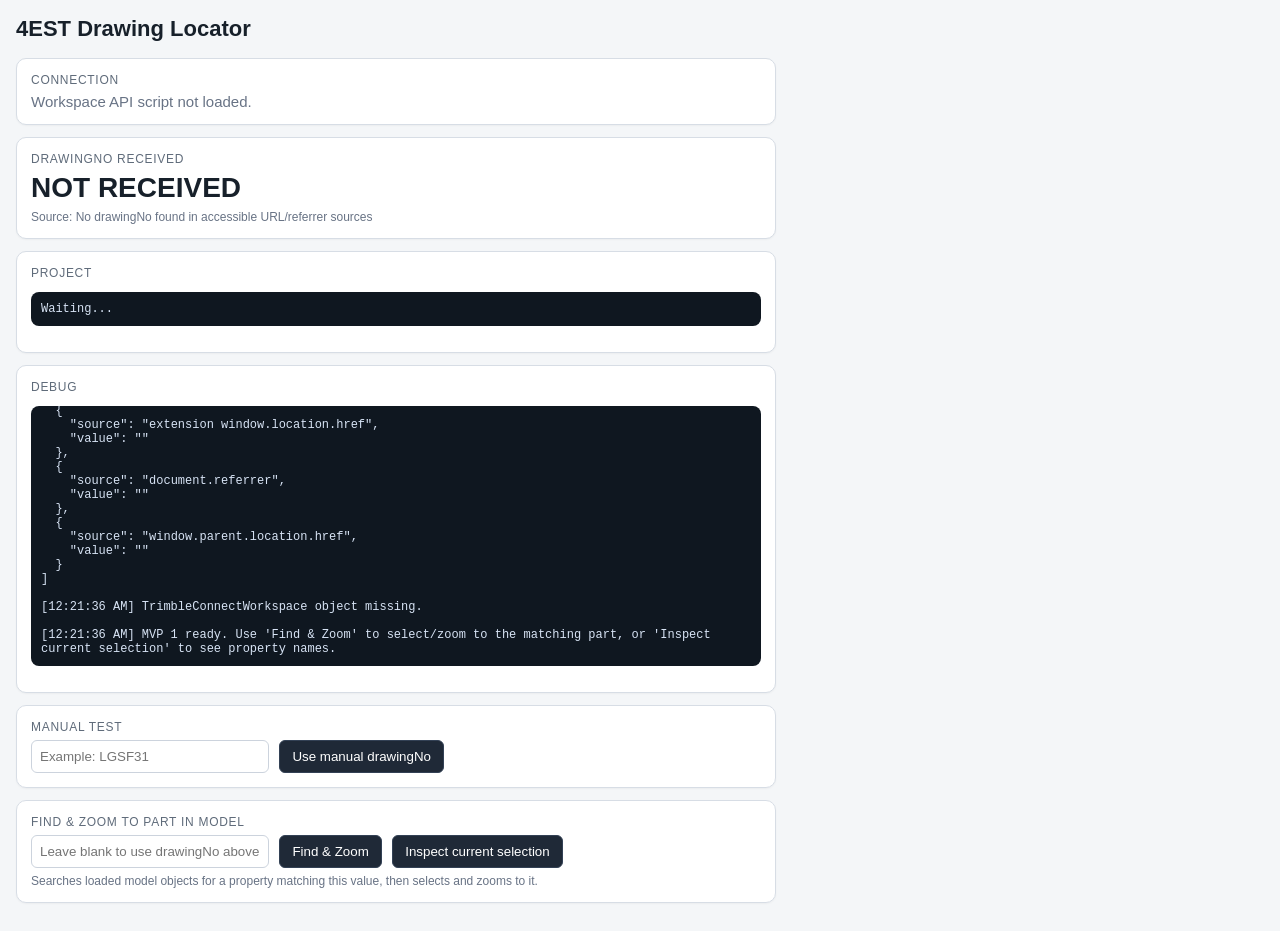
==== index.html @ c2670b49 "Add files via upload" ====
<!doctype html>
<html lang="en">
<head>
  <meta charset="utf-8" />
  <meta name="viewport" content="width=device-width, initial-scale=1" />
  <title>4EST Drawing Locator</title>
  <link rel="stylesheet" href="./style.css" />
</head>
<body>
  <main class="wrap">
    <h1>4EST Drawing Locator</h1>

    <section class="card">
      <div class="label">Connection</div>
      <div id="connectionStatus" class="value muted">Connecting to Trimble Connect...</div>
    </section>

    <section class="card">
      <div class="label">drawingNo received</div>
      <div id="drawingNoValue" class="value big">Checking...</div>
      <div id="drawingNoSource" class="hint"></div>
    </section>

    <section class="card">
      <div class="label">Project</div>
      <pre id="projectInfo" class="log">Waiting...</pre>
    </section>

    <section class="card">
      <div class="label">Debug</div>
      <pre id="debugLog" class="log">Starting...</pre>
    </section>

    <section class="card">
      <div class="label">Manual test</div>
      <input id="manualDrawingNo" placeholder="Example: LGSF31" />
      <button id="manualButton">Use manual drawingNo</button>
    </section>

    <section class="card">
      <div class="label">Find &amp; zoom to part in model</div>
      <input id="zoomTargetInput" placeholder="Leave blank to use drawingNo above" />
      <button id="findZoomButton">Find &amp; Zoom</button>
      <button id="inspectButton">Inspect current selection</button>
      <div id="zoomStatus" class="hint">Searches loaded model objects for a property matching this value, then selects and zooms to it.</div>
    </section>
  </main>

  <script src="https://components.connect.trimble.com/trimble-connect-workspace-api/index.js"></script>
  <script src="./app.js"></script>
</body>
</html>
---- style.css ----
:root {
  font-family: Arial, Helvetica, sans-serif;
  color: #17202a;
  background: #f4f6f8;
}
body { margin: 0; }
.wrap { padding: 16px; max-width: 760px; }
h1 { margin: 0 0 16px; font-size: 22px; }
.card {
  background: #ffffff;
  border: 1px solid #d7dde5;
  border-radius: 10px;
  padding: 14px;
  margin: 12px 0;
  box-shadow: 0 1px 2px rgba(0,0,0,0.04);
}
.label {
  font-size: 12px;
  text-transform: uppercase;
  letter-spacing: 0.06em;
  color: #5f6b7a;
  margin-bottom: 6px;
}
.value { font-size: 15px; }
.value.big { font-size: 28px; font-weight: 700; }
.muted { color: #687385; }
.hint { margin-top: 6px; font-size: 12px; color: #687385; }
.log {
  white-space: pre-wrap;
  background: #0f1720;
  color: #d7e3f4;
  border-radius: 8px;
  padding: 10px;
  max-height: 240px;
  overflow: auto;
  font-size: 12px;
}
input {
  padding: 8px;
  min-width: 220px;
  border: 1px solid #ccd3dd;
  border-radius: 6px;
}
button {
  padding: 8px 12px;
  margin-left: 6px;
  border: 1px solid #334155;
  border-radius: 6px;
  background: #1f2937;
  color: white;
  cursor: pointer;
}
button:hover { background: #111827; }
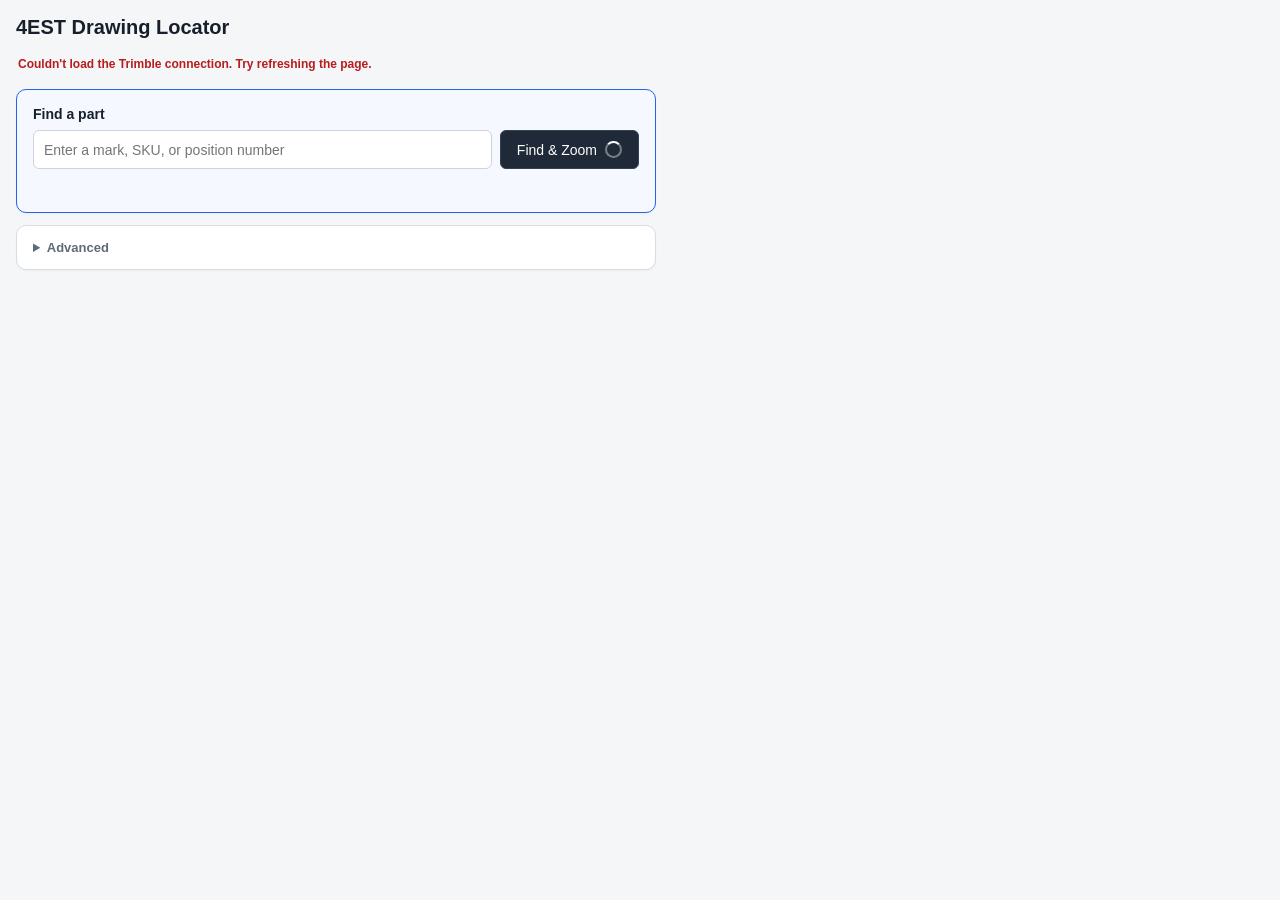
==== commit 1fe81077: "Update index.html" ====
--- a/index.html
+++ b/index.html
@@ -10,40 +10,50 @@
   <main class="wrap">
     <h1>4EST Drawing Locator</h1>
 
-    <section class="card">
-      <div class="label">Connection</div>
-      <div id="connectionStatus" class="value muted">Connecting to Trimble Connect...</div>
+    <div id="connectionBanner" class="banner muted">Connecting to Trimble Connect...</div>
+
+    <section class="card highlight">
+      <label class="field-label" for="zoomTargetInput">Find a part</label>
+      <div class="search-row">
+        <input id="zoomTargetInput" placeholder="Enter a mark, SKU, or position number" />
+        <button id="findZoomButton">
+          <span class="btn-label">Find &amp; Zoom</span>
+          <span class="btn-spinner" hidden></span>
+        </button>
+      </div>
+      <div id="zoomStatus" class="result"></div>
     </section>
 
-    <section class="card">
-      <div class="label">drawingNo received</div>
-      <div id="drawingNoValue" class="value big">Checking...</div>
-      <div id="drawingNoSource" class="hint"></div>
-    </section>
+    <details class="card advanced">
+      <summary>Advanced</summary>
 
-    <section class="card">
-      <div class="label">Project</div>
-      <pre id="projectInfo" class="log">Waiting...</pre>
-    </section>
+      <div class="adv-block">
+        <div class="label">drawingNo detected from link</div>
+        <div id="drawingNoValue" class="value">Checking...</div>
+        <div id="drawingNoSource" class="hint"></div>
+      </div>
 
-    <section class="card">
-      <div class="label">Debug</div>
-      <pre id="debugLog" class="log">Starting...</pre>
-    </section>
+      <div class="adv-block">
+        <label class="field-label" for="propertyNamesInput">Property name(s) to search (comma-separated)</label>
+        <input id="propertyNamesInput" value="PART Position, Assembly/Cast unit position" />
+        <div class="hint">These should match the field names your models actually use.</div>
+      </div>
 
-    <section class="card">
-      <div class="label">Manual test</div>
-      <input id="manualDrawingNo" placeholder="Example: LGSF31" />
-      <button id="manualButton">Use manual drawingNo</button>
-    </section>
+      <div class="adv-block">
+        <button id="inspectButton" class="secondary">What field is this part using?</button>
+        <div class="hint">Select a part in the model first, then click this to see its property names in the log below.</div>
+      </div>
 
-    <section class="card">
-      <div class="label">Find &amp; zoom to part in model</div>
-      <input id="zoomTargetInput" placeholder="Leave blank to use drawingNo above" />
-      <button id="findZoomButton">Find &amp; Zoom</button>
-      <button id="inspectButton">Inspect current selection</button>
-      <div id="zoomStatus" class="hint">Searches loaded model objects for a property matching this value, then selects and zooms to it.</div>
-    </section>
+      <div class="adv-block">
+        <div class="label">Project</div>
+        <pre id="projectInfo" class="log">Waiting...</pre>
+      </div>
+
+      <div class="adv-block">
+        <div class="label">Debug log</div>
+        <pre id="debugLog" class="log">Starting...</pre>
+      </div>
+    </details>
   </main>
 
   <script src="https://components.connect.trimble.com/trimble-connect-workspace-api/index.js"></script>
--- a/style.css
+++ b/style.css
@@ -1,19 +1,38 @@
 :root {
-  font-family: Arial, Helvetica, sans-serif;
+  font-family: -apple-system, "Segoe UI", Arial, Helvetica, sans-serif;
   color: #17202a;
   background: #f4f6f8;
 }
 body { margin: 0; }
-.wrap { padding: 16px; max-width: 760px; }
-h1 { margin: 0 0 16px; font-size: 22px; }
+.wrap { padding: 16px; max-width: 640px; }
+h1 { margin: 0 0 12px; font-size: 20px; }
+
+/* Connection banner */
+.banner {
+  font-size: 12px;
+  padding: 6px 2px;
+  margin-bottom: 8px;
+  transition: opacity 0.6s ease;
+}
+.banner.muted { color: #687385; }
+.banner.ok { color: #166534; }
+.banner.error { color: #b91c1c; font-weight: 600; }
+.banner.fade { opacity: 0; }
+
 .card {
   background: #ffffff;
   border: 1px solid #d7dde5;
   border-radius: 10px;
-  padding: 14px;
+  padding: 16px;
   margin: 12px 0;
   box-shadow: 0 1px 2px rgba(0,0,0,0.04);
 }
+
+.card.highlight {
+  border: 1px solid #2563eb;
+  background: #f5f8ff;
+}
+
 .label {
   font-size: 12px;
   text-transform: uppercase;
@@ -22,32 +41,104 @@
   margin-bottom: 6px;
 }
 .value { font-size: 15px; }
-.value.big { font-size: 28px; font-weight: 700; }
-.muted { color: #687385; }
 .hint { margin-top: 6px; font-size: 12px; color: #687385; }
+
+.field-label {
+  display: block;
+  font-size: 14px;
+  font-weight: 700;
+  color: #17202a;
+  margin-bottom: 8px;
+}
+
+/* Main search row */
+.search-row {
+  display: flex;
+  gap: 8px;
+}
+.search-row input {
+  flex: 1;
+  min-width: 0;
+}
+
+input {
+  padding: 10px;
+  border: 1px solid #ccd3dd;
+  border-radius: 6px;
+  font-size: 14px;
+  box-sizing: border-box;
+}
+
+button {
+  padding: 10px 16px;
+  border: 1px solid #334155;
+  border-radius: 6px;
+  background: #1f2937;
+  color: white;
+  cursor: pointer;
+  font-size: 14px;
+  display: inline-flex;
+  align-items: center;
+  gap: 8px;
+}
+button:hover:not(:disabled) { background: #111827; }
+button:disabled { opacity: 0.7; cursor: default; }
+button.secondary {
+  background: #ffffff;
+  color: #1f2937;
+  border: 1px solid #cbd5e1;
+  font-size: 13px;
+  padding: 8px 12px;
+}
+button.secondary:hover { background: #f1f5f9; }
+
+.btn-spinner {
+  width: 13px;
+  height: 13px;
+  border: 2px solid rgba(255,255,255,0.4);
+  border-top-color: white;
+  border-radius: 50%;
+  display: inline-block;
+  animation: spin 0.7s linear infinite;
+}
+@keyframes spin { to { transform: rotate(360deg); } }
+
+/* Result message under the search box */
+.result {
+  margin-top: 10px;
+  font-size: 14px;
+  min-height: 1.2em;
+}
+.result.ok { color: #166534; }
+.result.warn { color: #92400e; }
+.result.error { color: #b91c1c; }
+
+/* Advanced (collapsible) section */
+details.advanced {
+  padding: 10px 16px;
+}
+details.advanced summary {
+  cursor: pointer;
+  font-size: 13px;
+  font-weight: 700;
+  color: #5f6b7a;
+  padding: 4px 0;
+}
+details.advanced[open] summary { margin-bottom: 8px; }
+.adv-block {
+  padding: 12px 0;
+  border-top: 1px solid #e2e8f0;
+}
+.adv-block:first-of-type { border-top: none; padding-top: 4px; }
+
 .log {
   white-space: pre-wrap;
   background: #0f1720;
   color: #d7e3f4;
   border-radius: 8px;
   padding: 10px;
-  max-height: 240px;
+  max-height: 220px;
   overflow: auto;
-  font-size: 12px;
+  font-size: 11px;
+  font-family: "SF Mono", Consolas, monospace;
 }
-input {
-  padding: 8px;
-  min-width: 220px;
-  border: 1px solid #ccd3dd;
-  border-radius: 6px;
-}
-button {
-  padding: 8px 12px;
-  margin-left: 6px;
-  border: 1px solid #334155;
-  border-radius: 6px;
-  background: #1f2937;
-  color: white;
-  cursor: pointer;
-}
-button:hover { background: #111827; }
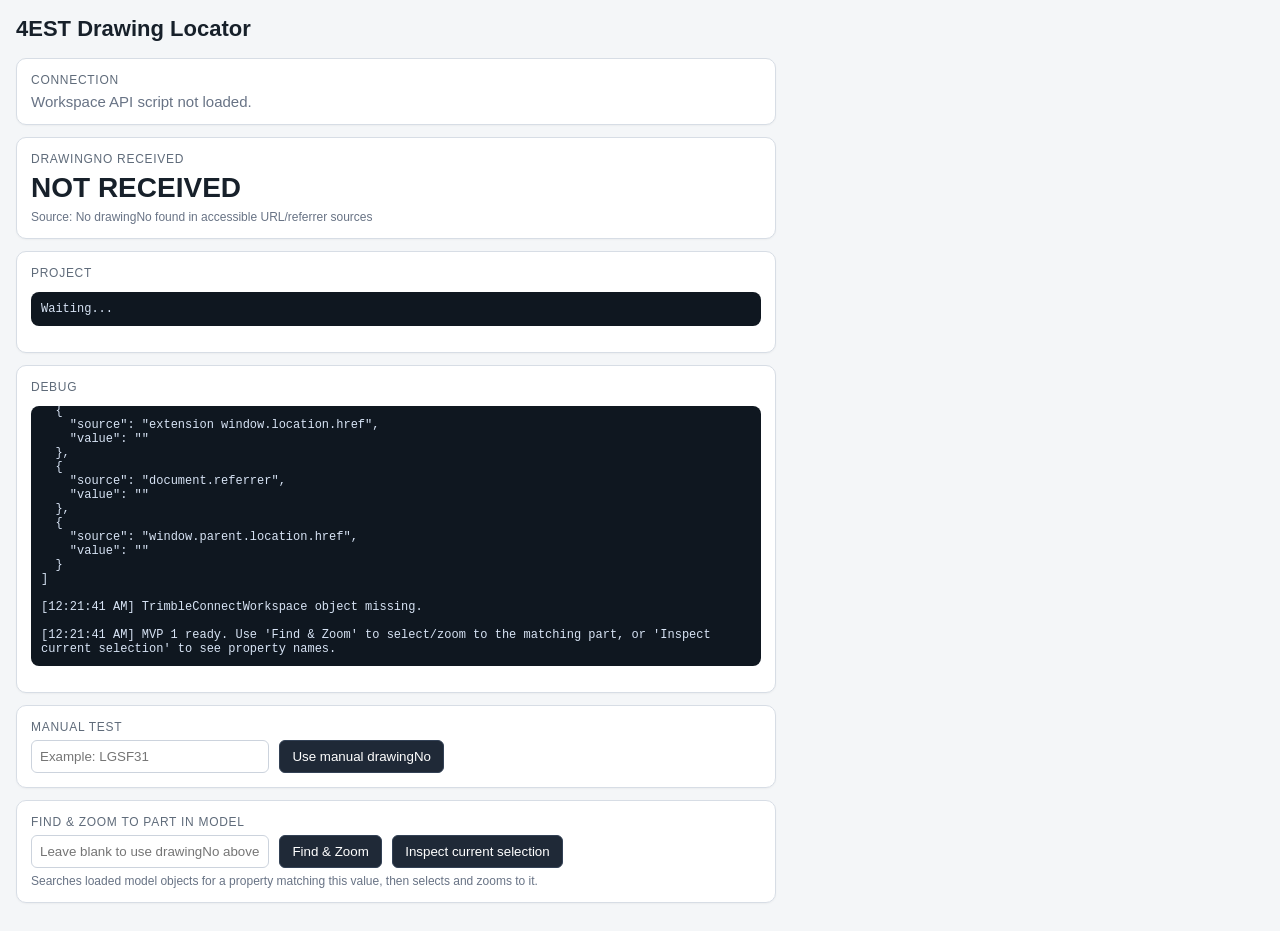
==== commit 25d5725b: "Update index.html" ====
--- a/index.html
+++ b/index.html
@@ -10,50 +10,40 @@
   <main class="wrap">
     <h1>4EST Drawing Locator</h1>
 
-    <div id="connectionBanner" class="banner muted">Connecting to Trimble Connect...</div>
-
-    <section class="card highlight">
-      <label class="field-label" for="zoomTargetInput">Find a part</label>
-      <div class="search-row">
-        <input id="zoomTargetInput" placeholder="Enter a mark, SKU, or position number" />
-        <button id="findZoomButton">
-          <span class="btn-label">Find &amp; Zoom</span>
-          <span class="btn-spinner" hidden></span>
-        </button>
-      </div>
-      <div id="zoomStatus" class="result"></div>
+    <section class="card">
+      <div class="label">Connection</div>
+      <div id="connectionStatus" class="value muted">Connecting to Trimble Connect...</div>
     </section>
 
-    <details class="card advanced">
-      <summary>Advanced</summary>
+    <section class="card">
+      <div class="label">drawingNo received</div>
+      <div id="drawingNoValue" class="value big">Checking...</div>
+      <div id="drawingNoSource" class="hint"></div>
+    </section>
 
-      <div class="adv-block">
-        <div class="label">drawingNo detected from link</div>
-        <div id="drawingNoValue" class="value">Checking...</div>
-        <div id="drawingNoSource" class="hint"></div>
-      </div>
+    <section class="card">
+      <div class="label">Project</div>
+      <pre id="projectInfo" class="log">Waiting...</pre>
+    </section>
 
-      <div class="adv-block">
-        <label class="field-label" for="propertyNamesInput">Property name(s) to search (comma-separated)</label>
-        <input id="propertyNamesInput" value="PART Position, Assembly/Cast unit position" />
-        <div class="hint">These should match the field names your models actually use.</div>
-      </div>
+    <section class="card">
+      <div class="label">Debug</div>
+      <pre id="debugLog" class="log">Starting...</pre>
+    </section>
 
-      <div class="adv-block">
-        <button id="inspectButton" class="secondary">What field is this part using?</button>
-        <div class="hint">Select a part in the model first, then click this to see its property names in the log below.</div>
-      </div>
+    <section class="card">
+      <div class="label">Manual test</div>
+      <input id="manualDrawingNo" placeholder="Example: LGSF31" />
+      <button id="manualButton">Use manual drawingNo</button>
+    </section>
 
-      <div class="adv-block">
-        <div class="label">Project</div>
-        <pre id="projectInfo" class="log">Waiting...</pre>
-      </div>
-
-      <div class="adv-block">
-        <div class="label">Debug log</div>
-        <pre id="debugLog" class="log">Starting...</pre>
-      </div>
-    </details>
+    <section class="card">
+      <div class="label">Find &amp; zoom to part in model</div>
+      <input id="zoomTargetInput" placeholder="Leave blank to use drawingNo above" />
+      <button id="findZoomButton">Find &amp; Zoom</button>
+      <button id="inspectButton">Inspect current selection</button>
+      <div id="zoomStatus" class="hint">Searches loaded model objects for a property matching this value, then selects and zooms to it.</div>
+    </section>
   </main>
 
   <script src="https://components.connect.trimble.com/trimble-connect-workspace-api/index.js"></script>
--- a/style.css
+++ b/style.css
@@ -1,38 +1,19 @@
 :root {
-  font-family: -apple-system, "Segoe UI", Arial, Helvetica, sans-serif;
+  font-family: Arial, Helvetica, sans-serif;
   color: #17202a;
   background: #f4f6f8;
 }
 body { margin: 0; }
-.wrap { padding: 16px; max-width: 640px; }
-h1 { margin: 0 0 12px; font-size: 20px; }
-
-/* Connection banner */
-.banner {
-  font-size: 12px;
-  padding: 6px 2px;
-  margin-bottom: 8px;
-  transition: opacity 0.6s ease;
-}
-.banner.muted { color: #687385; }
-.banner.ok { color: #166534; }
-.banner.error { color: #b91c1c; font-weight: 600; }
-.banner.fade { opacity: 0; }
-
+.wrap { padding: 16px; max-width: 760px; }
+h1 { margin: 0 0 16px; font-size: 22px; }
 .card {
   background: #ffffff;
   border: 1px solid #d7dde5;
   border-radius: 10px;
-  padding: 16px;
+  padding: 14px;
   margin: 12px 0;
   box-shadow: 0 1px 2px rgba(0,0,0,0.04);
 }
-
-.card.highlight {
-  border: 1px solid #2563eb;
-  background: #f5f8ff;
-}
-
 .label {
   font-size: 12px;
   text-transform: uppercase;
@@ -41,104 +22,32 @@
   margin-bottom: 6px;
 }
 .value { font-size: 15px; }
+.value.big { font-size: 28px; font-weight: 700; }
+.muted { color: #687385; }
 .hint { margin-top: 6px; font-size: 12px; color: #687385; }
-
-.field-label {
-  display: block;
-  font-size: 14px;
-  font-weight: 700;
-  color: #17202a;
-  margin-bottom: 8px;
-}
-
-/* Main search row */
-.search-row {
-  display: flex;
-  gap: 8px;
-}
-.search-row input {
-  flex: 1;
-  min-width: 0;
-}
-
-input {
-  padding: 10px;
-  border: 1px solid #ccd3dd;
-  border-radius: 6px;
-  font-size: 14px;
-  box-sizing: border-box;
-}
-
-button {
-  padding: 10px 16px;
-  border: 1px solid #334155;
-  border-radius: 6px;
-  background: #1f2937;
-  color: white;
-  cursor: pointer;
-  font-size: 14px;
-  display: inline-flex;
-  align-items: center;
-  gap: 8px;
-}
-button:hover:not(:disabled) { background: #111827; }
-button:disabled { opacity: 0.7; cursor: default; }
-button.secondary {
-  background: #ffffff;
-  color: #1f2937;
-  border: 1px solid #cbd5e1;
-  font-size: 13px;
-  padding: 8px 12px;
-}
-button.secondary:hover { background: #f1f5f9; }
-
-.btn-spinner {
-  width: 13px;
-  height: 13px;
-  border: 2px solid rgba(255,255,255,0.4);
-  border-top-color: white;
-  border-radius: 50%;
-  display: inline-block;
-  animation: spin 0.7s linear infinite;
-}
-@keyframes spin { to { transform: rotate(360deg); } }
-
-/* Result message under the search box */
-.result {
-  margin-top: 10px;
-  font-size: 14px;
-  min-height: 1.2em;
-}
-.result.ok { color: #166534; }
-.result.warn { color: #92400e; }
-.result.error { color: #b91c1c; }
-
-/* Advanced (collapsible) section */
-details.advanced {
-  padding: 10px 16px;
-}
-details.advanced summary {
-  cursor: pointer;
-  font-size: 13px;
-  font-weight: 700;
-  color: #5f6b7a;
-  padding: 4px 0;
-}
-details.advanced[open] summary { margin-bottom: 8px; }
-.adv-block {
-  padding: 12px 0;
-  border-top: 1px solid #e2e8f0;
-}
-.adv-block:first-of-type { border-top: none; padding-top: 4px; }
-
 .log {
   white-space: pre-wrap;
   background: #0f1720;
   color: #d7e3f4;
   border-radius: 8px;
   padding: 10px;
-  max-height: 220px;
+  max-height: 240px;
   overflow: auto;
-  font-size: 11px;
-  font-family: "SF Mono", Consolas, monospace;
+  font-size: 12px;
 }
+input {
+  padding: 8px;
+  min-width: 220px;
+  border: 1px solid #ccd3dd;
+  border-radius: 6px;
+}
+button {
+  padding: 8px 12px;
+  margin-left: 6px;
+  border: 1px solid #334155;
+  border-radius: 6px;
+  background: #1f2937;
+  color: white;
+  cursor: pointer;
+}
+button:hover { background: #111827; }
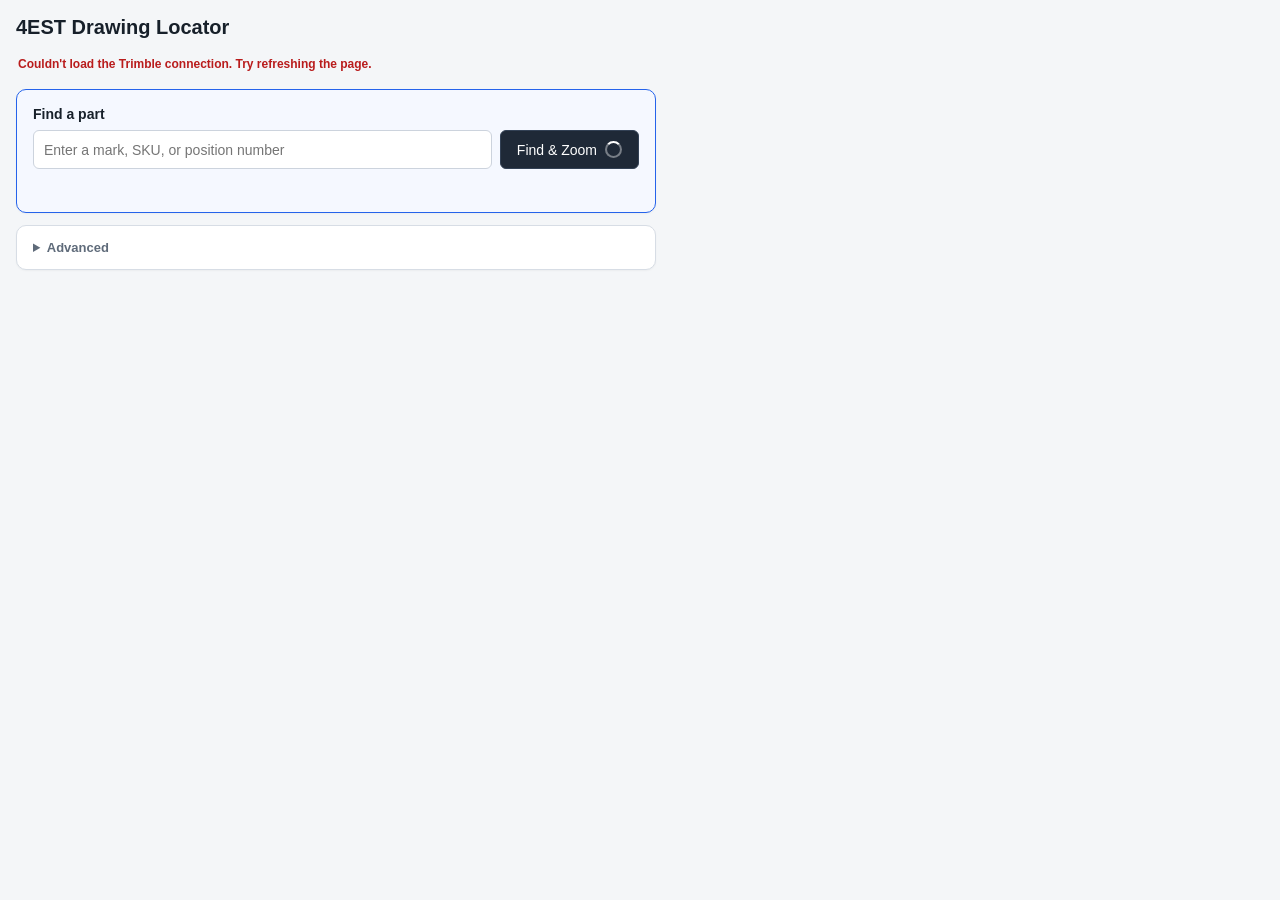
==== commit 9547487d: "Update index.html" ====
--- a/index.html
+++ b/index.html
@@ -10,40 +10,44 @@
   <main class="wrap">
     <h1>4EST Drawing Locator</h1>
 
-    <section class="card">
-      <div class="label">Connection</div>
-      <div id="connectionStatus" class="value muted">Connecting to Trimble Connect...</div>
+    <div id="connectionBanner" class="banner muted">Connecting to Trimble Connect...</div>
+
+    <section class="card highlight">
+      <label class="field-label" for="zoomTargetInput">Find a part</label>
+      <div class="search-row">
+        <input id="zoomTargetInput" placeholder="Enter a mark, SKU, or position number" />
+        <button id="findZoomButton">
+          <span class="btn-label">Find &amp; Zoom</span>
+          <span class="btn-spinner" hidden></span>
+        </button>
+      </div>
+      <div id="zoomStatus" class="result"></div>
     </section>
 
-    <section class="card">
-      <div class="label">drawingNo received</div>
-      <div id="drawingNoValue" class="value big">Checking...</div>
-      <div id="drawingNoSource" class="hint"></div>
-    </section>
+    <details class="card advanced">
+      <summary>Advanced</summary>
 
-    <section class="card">
-      <div class="label">Project</div>
-      <pre id="projectInfo" class="log">Waiting...</pre>
-    </section>
+      <div class="adv-block">
+        <div class="label">drawingNo detected from link</div>
+        <div id="drawingNoValue" class="value">Checking...</div>
+        <div id="drawingNoSource" class="hint"></div>
+      </div>
 
-    <section class="card">
-      <div class="label">Debug</div>
-      <pre id="debugLog" class="log">Starting...</pre>
-    </section>
+      <div class="adv-block">
+        <button id="inspectButton" class="secondary">What field is this part using?</button>
+        <div class="hint">Select a part in the model first, then click this to see its property names in the log below.</div>
+      </div>
 
-    <section class="card">
-      <div class="label">Manual test</div>
-      <input id="manualDrawingNo" placeholder="Example: LGSF31" />
-      <button id="manualButton">Use manual drawingNo</button>
-    </section>
+      <div class="adv-block">
+        <div class="label">Project</div>
+        <pre id="projectInfo" class="log">Waiting...</pre>
+      </div>
 
-    <section class="card">
-      <div class="label">Find &amp; zoom to part in model</div>
-      <input id="zoomTargetInput" placeholder="Leave blank to use drawingNo above" />
-      <button id="findZoomButton">Find &amp; Zoom</button>
-      <button id="inspectButton">Inspect current selection</button>
-      <div id="zoomStatus" class="hint">Searches loaded model objects for a property matching this value, then selects and zooms to it.</div>
-    </section>
+      <div class="adv-block">
+        <div class="label">Debug log</div>
+        <pre id="debugLog" class="log">Starting...</pre>
+      </div>
+    </details>
   </main>
 
   <script src="https://components.connect.trimble.com/trimble-connect-workspace-api/index.js"></script>
--- a/style.css
+++ b/style.css
@@ -1,19 +1,38 @@
 :root {
-  font-family: Arial, Helvetica, sans-serif;
+  font-family: -apple-system, "Segoe UI", Arial, Helvetica, sans-serif;
   color: #17202a;
   background: #f4f6f8;
 }
 body { margin: 0; }
-.wrap { padding: 16px; max-width: 760px; }
-h1 { margin: 0 0 16px; font-size: 22px; }
+.wrap { padding: 16px; max-width: 640px; }
+h1 { margin: 0 0 12px; font-size: 20px; }
+
+/* Connection banner */
+.banner {
+  font-size: 12px;
+  padding: 6px 2px;
+  margin-bottom: 8px;
+  transition: opacity 0.6s ease;
+}
+.banner.muted { color: #687385; }
+.banner.ok { color: #166534; }
+.banner.error { color: #b91c1c; font-weight: 600; }
+.banner.fade { opacity: 0; }
+
 .card {
   background: #ffffff;
   border: 1px solid #d7dde5;
   border-radius: 10px;
-  padding: 14px;
+  padding: 16px;
   margin: 12px 0;
   box-shadow: 0 1px 2px rgba(0,0,0,0.04);
 }
+
+.card.highlight {
+  border: 1px solid #2563eb;
+  background: #f5f8ff;
+}
+
 .label {
   font-size: 12px;
   text-transform: uppercase;
@@ -22,32 +41,104 @@
   margin-bottom: 6px;
 }
 .value { font-size: 15px; }
-.value.big { font-size: 28px; font-weight: 700; }
-.muted { color: #687385; }
 .hint { margin-top: 6px; font-size: 12px; color: #687385; }
+
+.field-label {
+  display: block;
+  font-size: 14px;
+  font-weight: 700;
+  color: #17202a;
+  margin-bottom: 8px;
+}
+
+/* Main search row */
+.search-row {
+  display: flex;
+  gap: 8px;
+}
+.search-row input {
+  flex: 1;
+  min-width: 0;
+}
+
+input {
+  padding: 10px;
+  border: 1px solid #ccd3dd;
+  border-radius: 6px;
+  font-size: 14px;
+  box-sizing: border-box;
+}
+
+button {
+  padding: 10px 16px;
+  border: 1px solid #334155;
+  border-radius: 6px;
+  background: #1f2937;
+  color: white;
+  cursor: pointer;
+  font-size: 14px;
+  display: inline-flex;
+  align-items: center;
+  gap: 8px;
+}
+button:hover:not(:disabled) { background: #111827; }
+button:disabled { opacity: 0.7; cursor: default; }
+button.secondary {
+  background: #ffffff;
+  color: #1f2937;
+  border: 1px solid #cbd5e1;
+  font-size: 13px;
+  padding: 8px 12px;
+}
+button.secondary:hover { background: #f1f5f9; }
+
+.btn-spinner {
+  width: 13px;
+  height: 13px;
+  border: 2px solid rgba(255,255,255,0.4);
+  border-top-color: white;
+  border-radius: 50%;
+  display: inline-block;
+  animation: spin 0.7s linear infinite;
+}
+@keyframes spin { to { transform: rotate(360deg); } }
+
+/* Result message under the search box */
+.result {
+  margin-top: 10px;
+  font-size: 14px;
+  min-height: 1.2em;
+}
+.result.ok { color: #166534; }
+.result.warn { color: #92400e; }
+.result.error { color: #b91c1c; }
+
+/* Advanced (collapsible) section */
+details.advanced {
+  padding: 10px 16px;
+}
+details.advanced summary {
+  cursor: pointer;
+  font-size: 13px;
+  font-weight: 700;
+  color: #5f6b7a;
+  padding: 4px 0;
+}
+details.advanced[open] summary { margin-bottom: 8px; }
+.adv-block {
+  padding: 12px 0;
+  border-top: 1px solid #e2e8f0;
+}
+.adv-block:first-of-type { border-top: none; padding-top: 4px; }
+
 .log {
   white-space: pre-wrap;
   background: #0f1720;
   color: #d7e3f4;
   border-radius: 8px;
   padding: 10px;
-  max-height: 240px;
+  max-height: 220px;
   overflow: auto;
-  font-size: 12px;
+  font-size: 11px;
+  font-family: "SF Mono", Consolas, monospace;
 }
-input {
-  padding: 8px;
-  min-width: 220px;
-  border: 1px solid #ccd3dd;
-  border-radius: 6px;
-}
-button {
-  padding: 8px 12px;
-  margin-left: 6px;
-  border: 1px solid #334155;
-  border-radius: 6px;
-  background: #1f2937;
-  color: white;
-  cursor: pointer;
-}
-button:hover { background: #111827; }
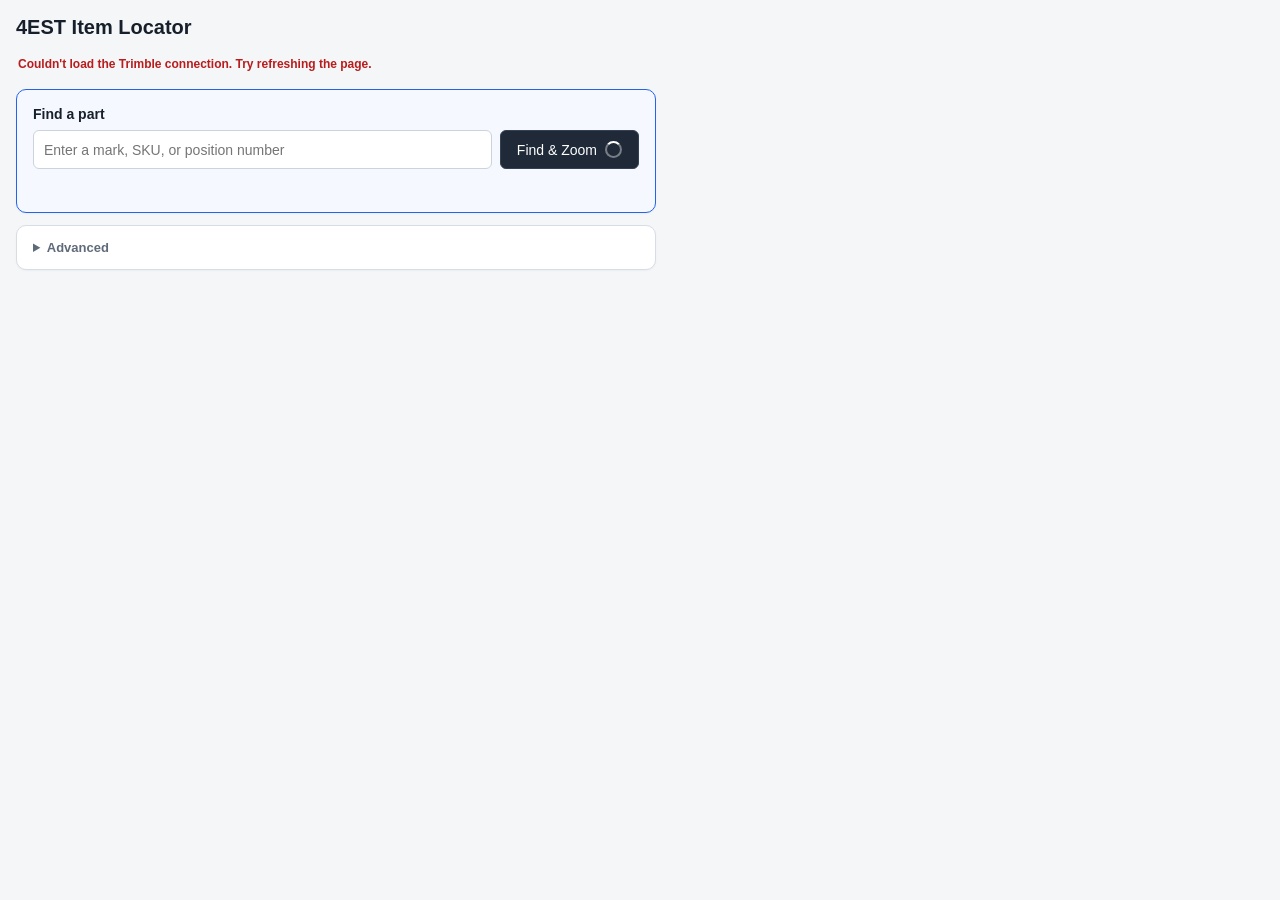
==== commit def23e46: "Change title from 'Drawing' to 'Item Locator'" ====
--- a/index.html
+++ b/index.html
@@ -8,7 +8,7 @@
 </head>
 <body>
   <main class="wrap">
-    <h1>4EST Drawing Locator</h1>
+    <h1>4EST Item Locator</h1>
 
     <div id="connectionBanner" class="banner muted">Connecting to Trimble Connect...</div>
 
